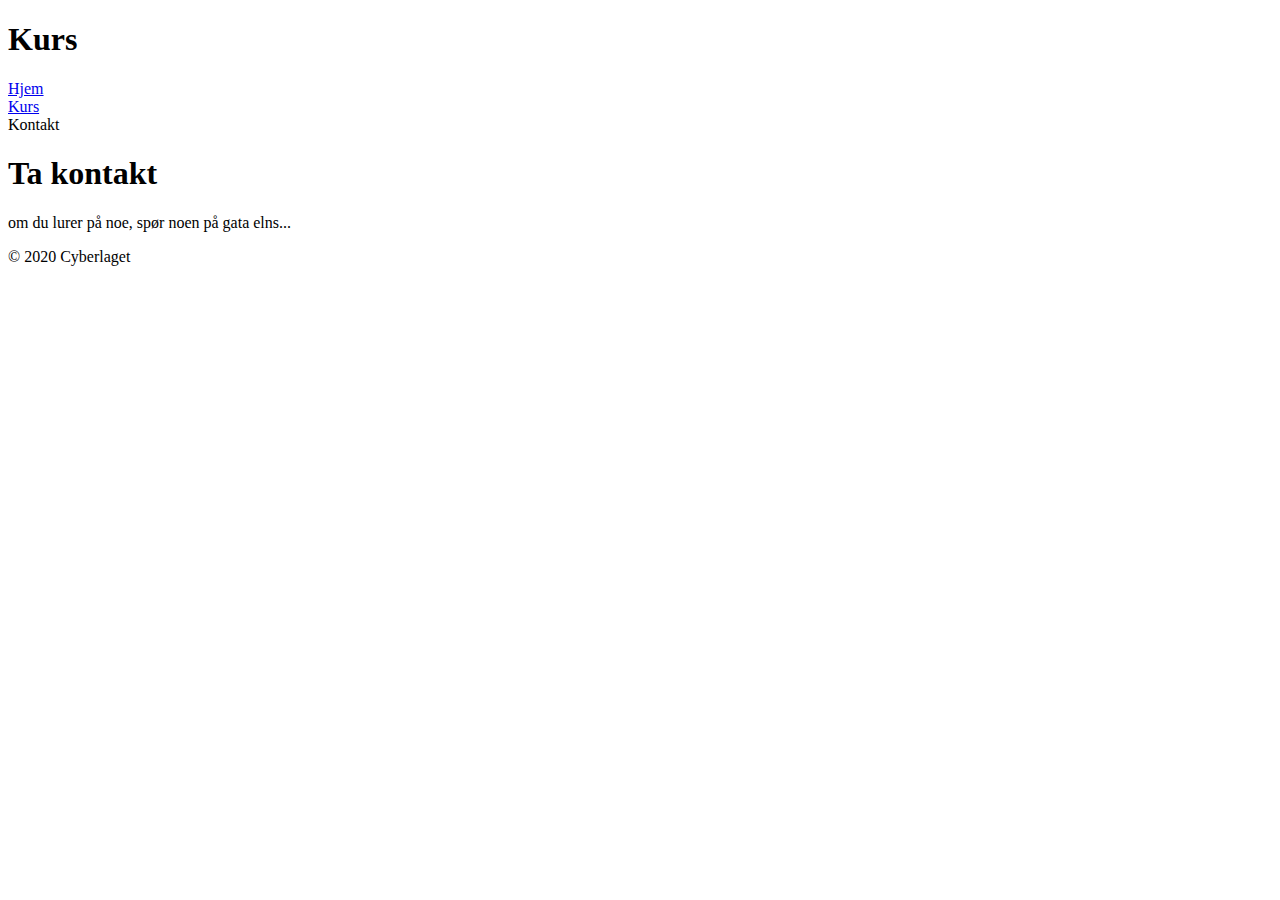
==== kontakt.html @ 4c231e2d "updated 'kontakt' and 'kurs' according to index + harold" ====
<!DOCTYPE html>
<html lang="no">
    <head>
		<meta charset="utf-8" />
		<title>Sikkerhetskurs</title> 
		<link rel="stylesheet" type="text/css" href="stil.css" />
        <script src="script.js"></script>
        <link href="https://fonts.googleapis.com/css2?family=Rajdhani:wght@500&display=swap" rel="stylesheet">
        <link href="https://fonts.googleapis.com/css2?family=Orbitron:wght@800&display=swap" rel="stylesheet">
	</head>
	<body>
        <header>
            <div>
                <h1>Kurs</h1>
            </div>
            <nav id="mainNav">
                <li><a href="index.html">Hjem</a></li>
                <li><a href="kurs.html">Kurs</a></li>
                <li id="selected">Kontakt</li>
            </nav>
        </header>
        <main>
            <h1>Ta kontakt</h1>
            <p>om du lurer på noe, spør noen på gata elns...</p>
        </main>
        <footer>&copy; 2020 Cyberlaget</footer>
    </body>
</html>
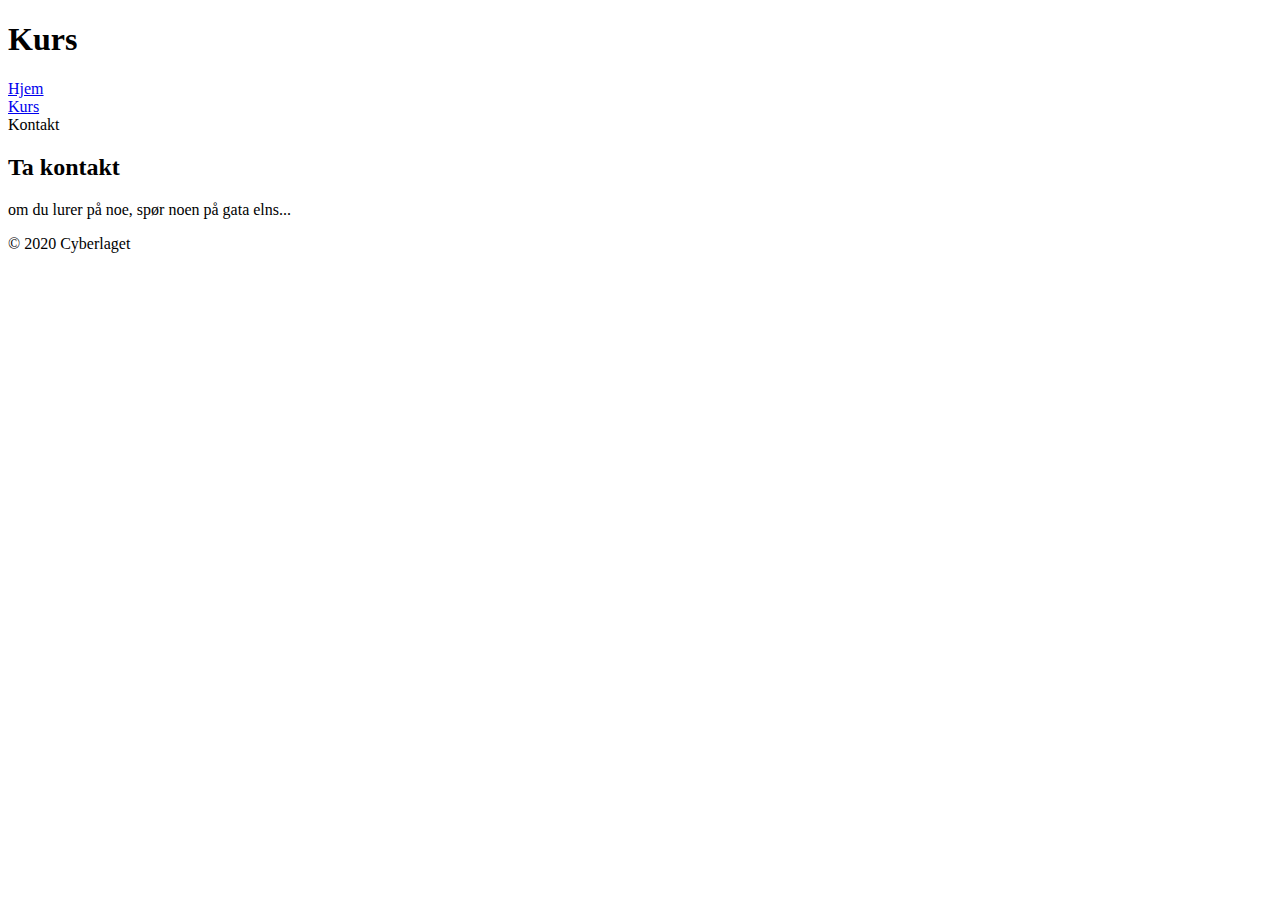
==== commit 096cba5d: "removed script from head" ====
--- a/kontakt.html
+++ b/kontakt.html
@@ -4,7 +4,6 @@
 		<meta charset="utf-8" />
 		<title>Sikkerhetskurs</title> 
 		<link rel="stylesheet" type="text/css" href="stil.css" />
-        <script src="script.js"></script>
         <link href="https://fonts.googleapis.com/css2?family=Rajdhani:wght@500&display=swap" rel="stylesheet">
         <link href="https://fonts.googleapis.com/css2?family=Orbitron:wght@800&display=swap" rel="stylesheet">
 	</head>
@@ -20,7 +19,7 @@
             </nav>
         </header>
         <main>
-            <h1>Ta kontakt</h1>
+            <h2>Ta kontakt</h2>
             <p>om du lurer på noe, spør noen på gata elns...</p>
         </main>
         <footer>&copy; 2020 Cyberlaget</footer>
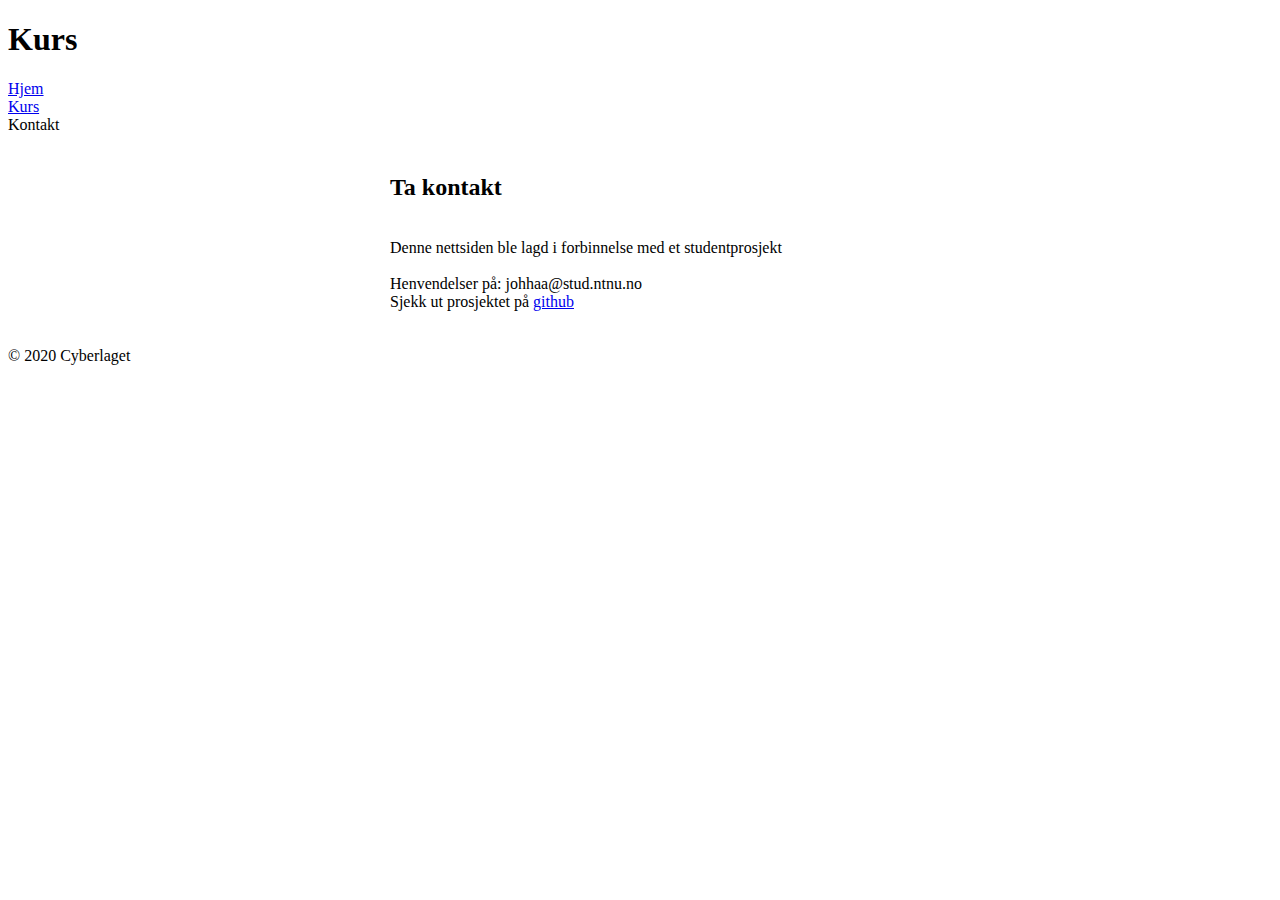
==== commit 6837bfaf: "improved about page" ====
--- a/kontakt.html
+++ b/kontakt.html
@@ -3,7 +3,8 @@
     <head>
 		<meta charset="utf-8" />
 		<title>Sikkerhetskurs</title> 
-		<link rel="stylesheet" type="text/css" href="stil.css" />
+        <link rel="stylesheet" type="text/css" href="stil.css" />
+        <link rel="stylesheet" type="text/css" href="kontakt.css" />
         <link href="https://fonts.googleapis.com/css2?family=Rajdhani:wght@500&display=swap" rel="stylesheet">
         <link href="https://fonts.googleapis.com/css2?family=Orbitron:wght@800&display=swap" rel="stylesheet">
 	</head>
@@ -19,8 +20,17 @@
             </nav>
         </header>
         <main>
-            <h2>Ta kontakt</h2>
-            <p>om du lurer på noe, spør noen på gata elns...</p>
+            <div id="kontakt" class="whiteBox">
+                <h2>Ta kontakt</h2>
+                <p>
+                    <br>
+                    Denne nettsiden ble lagd i forbinnelse med et studentprosjekt
+                    <br><br>
+                    Henvendelser på: johhaa@stud.ntnu.no
+                    <br>
+                    Sjekk ut prosjektet på <a class="link" href="https://github.com/johannes-aas/Sikkerhetskurs">github</a>
+                </p>
+            </div>
         </main>
         <footer>&copy; 2020 Cyberlaget</footer>
     </body>
--- a/kontakt.css
+++ b/kontakt.css
@@ -0,0 +1,5 @@
+#kontakt {
+    padding: 20px;
+    width: 500px;
+    margin: auto;
+}